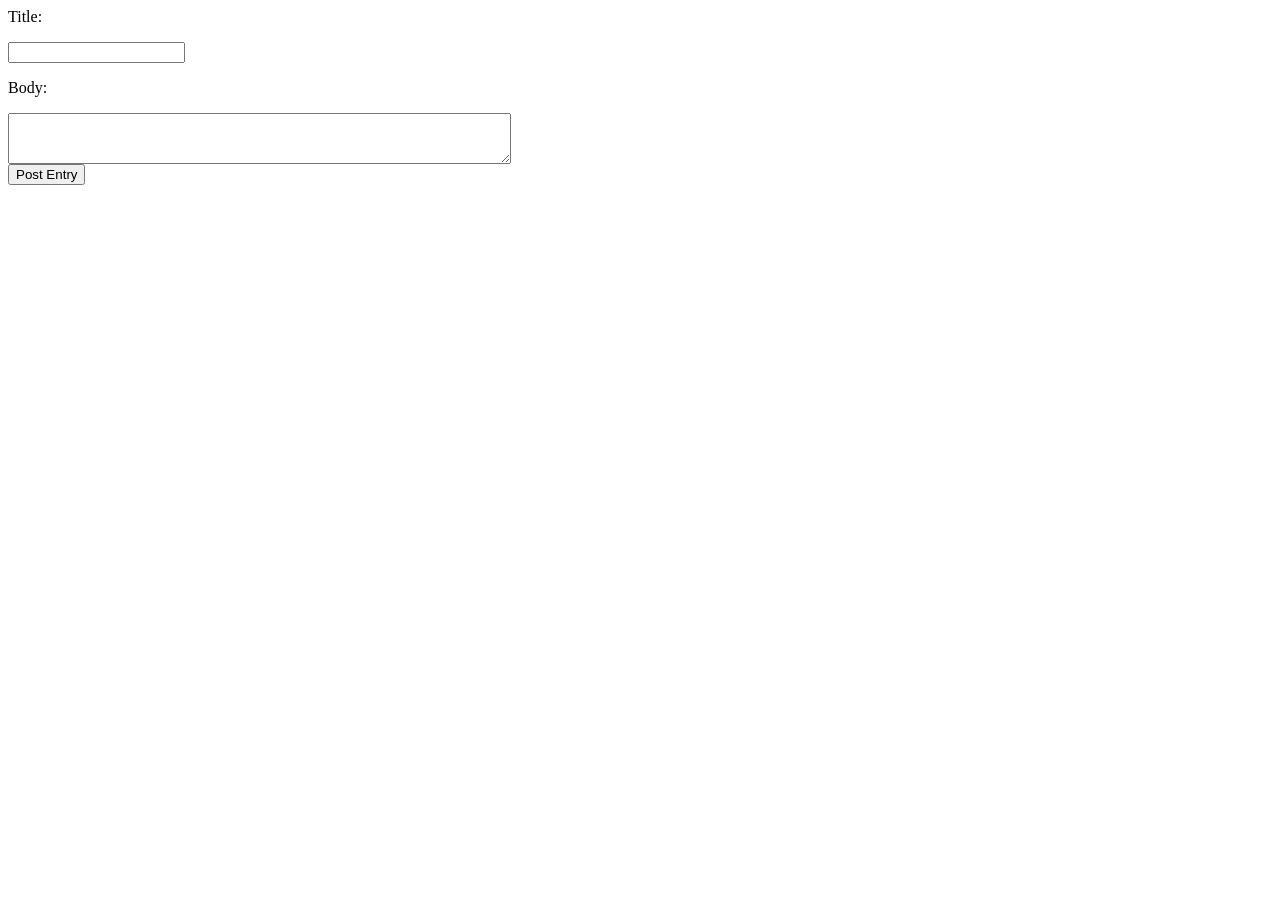
==== war/new_entry.html @ 7b64938a "Seperate page for new entries" ====
<html>
	<body>
		<form action="/ofysign" method="post">
		<div><p>Title: </p><input type="text" name="title"></div>
		<div><p>Body:</p></div>
		<div><textarea name="content" rows="3" cols="60"></textarea></div>
		<div><input type="submit" value="Post Entry" /></div>
		<input type="hidden" name="blogName" value="${fn:escapeXml(blogName)}"/>
		</form>
	</body>
</html>
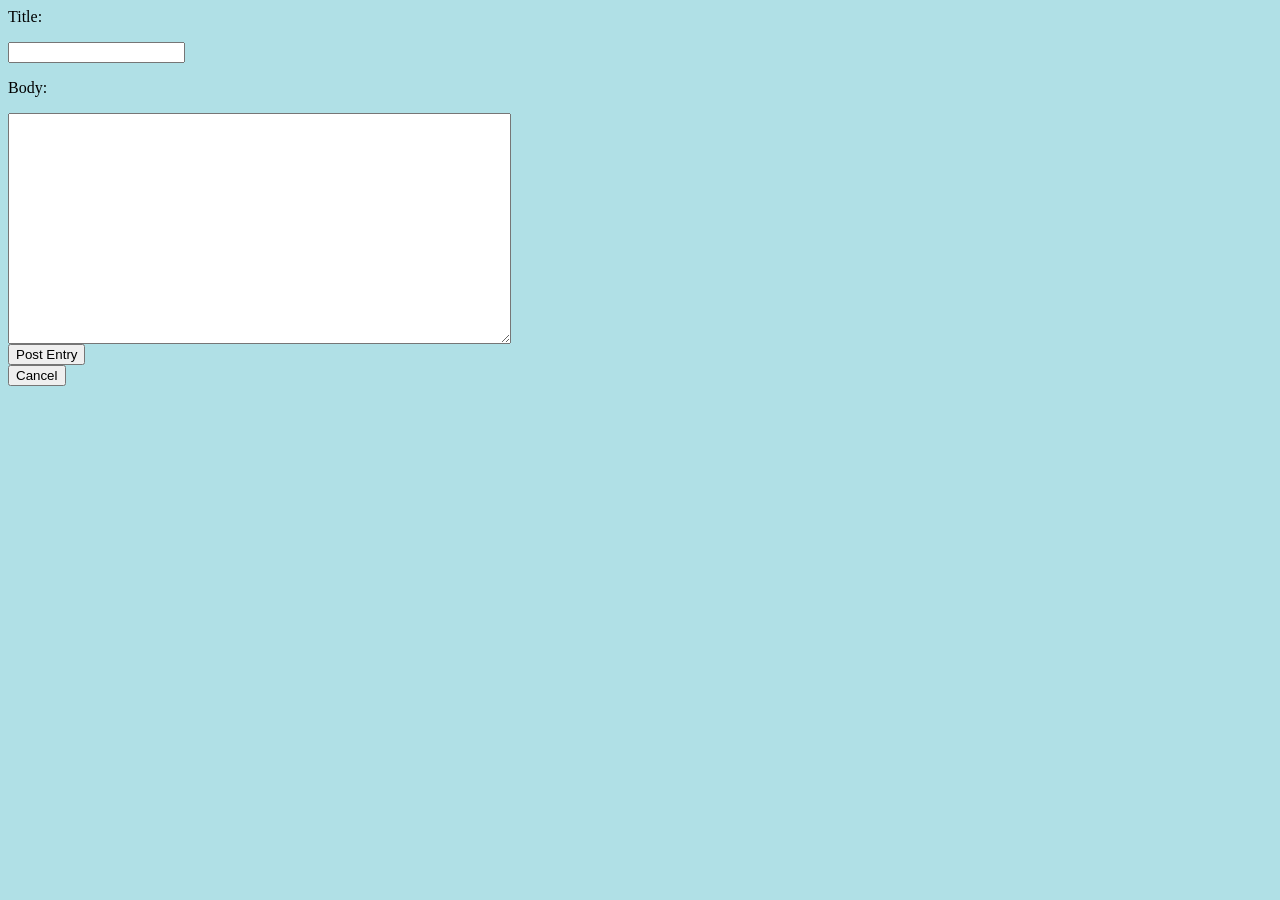
==== commit 8135d27a: "Text field checking, limited main page entry count" ====
--- a/war/new_entry.html
+++ b/war/new_entry.html
@@ -1,10 +1,23 @@
 <html>
+	<style>
+		body { background: powderblue !important; }
+		div {
+    		display: block;
+   		 	margin-left: auto;
+   			margin-right: auto;
+		}
+	</style>
 	<body>
 		<form action="/ofysign" method="post">
 		<div><p>Title: </p><input type="text" name="title"></div>
 		<div><p>Body:</p></div>
-		<div><textarea name="content" rows="3" cols="60"></textarea></div>
+		<div><textarea name="content" rows="15" cols="60"></textarea></div>
 		<div><input type="submit" value="Post Entry" /></div>
+		<div>
+			<a href="localhost:8888">
+  				<input type="button" value="Cancel" />
+			</a>
+		</div>
 		<input type="hidden" name="blogName" value="${fn:escapeXml(blogName)}"/>
 		</form>
 	</body>
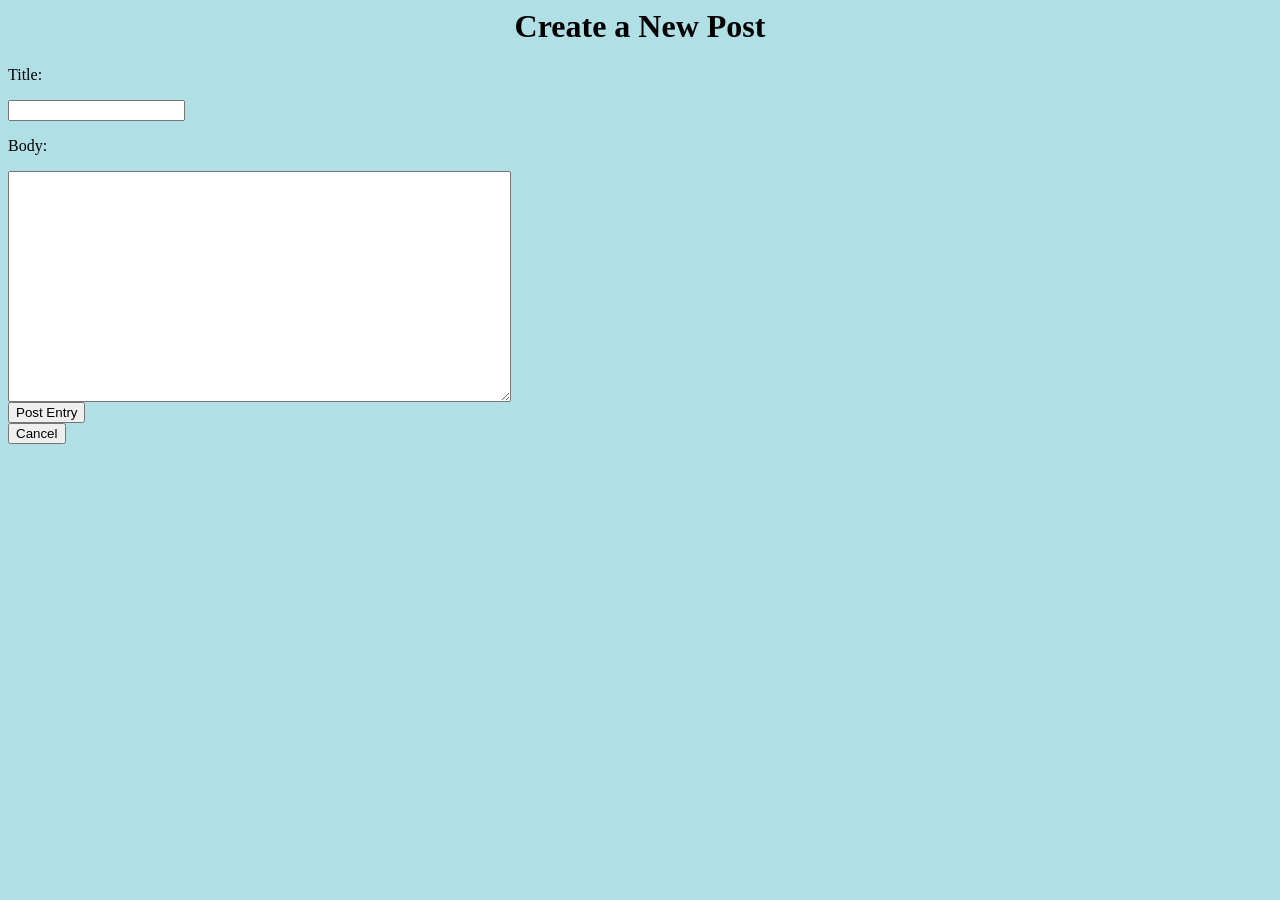
==== commit f09aab00: "Added subscribe and unsubscribe functionality" ====
--- a/war/new_entry.html
+++ b/war/new_entry.html
@@ -1,4 +1,6 @@
 <html>
+<header>
+</header>
 	<style>
 		body { background: powderblue !important; }
 		div {
@@ -8,13 +10,14 @@
 		}
 	</style>
 	<body>
+		<center><h1> Create a New Post</h1></center>
 		<form action="/ofysign" method="post">
 		<div><p>Title: </p><input type="text" name="title"></div>
 		<div><p>Body:</p></div>
 		<div><textarea name="content" rows="15" cols="60"></textarea></div>
 		<div><input type="submit" value="Post Entry" /></div>
 		<div>
-			<a href="localhost:8888">
+			<a href="http://nmanske-asundaram-blog.appspot.com/">
   				<input type="button" value="Cancel" />
 			</a>
 		</div>
